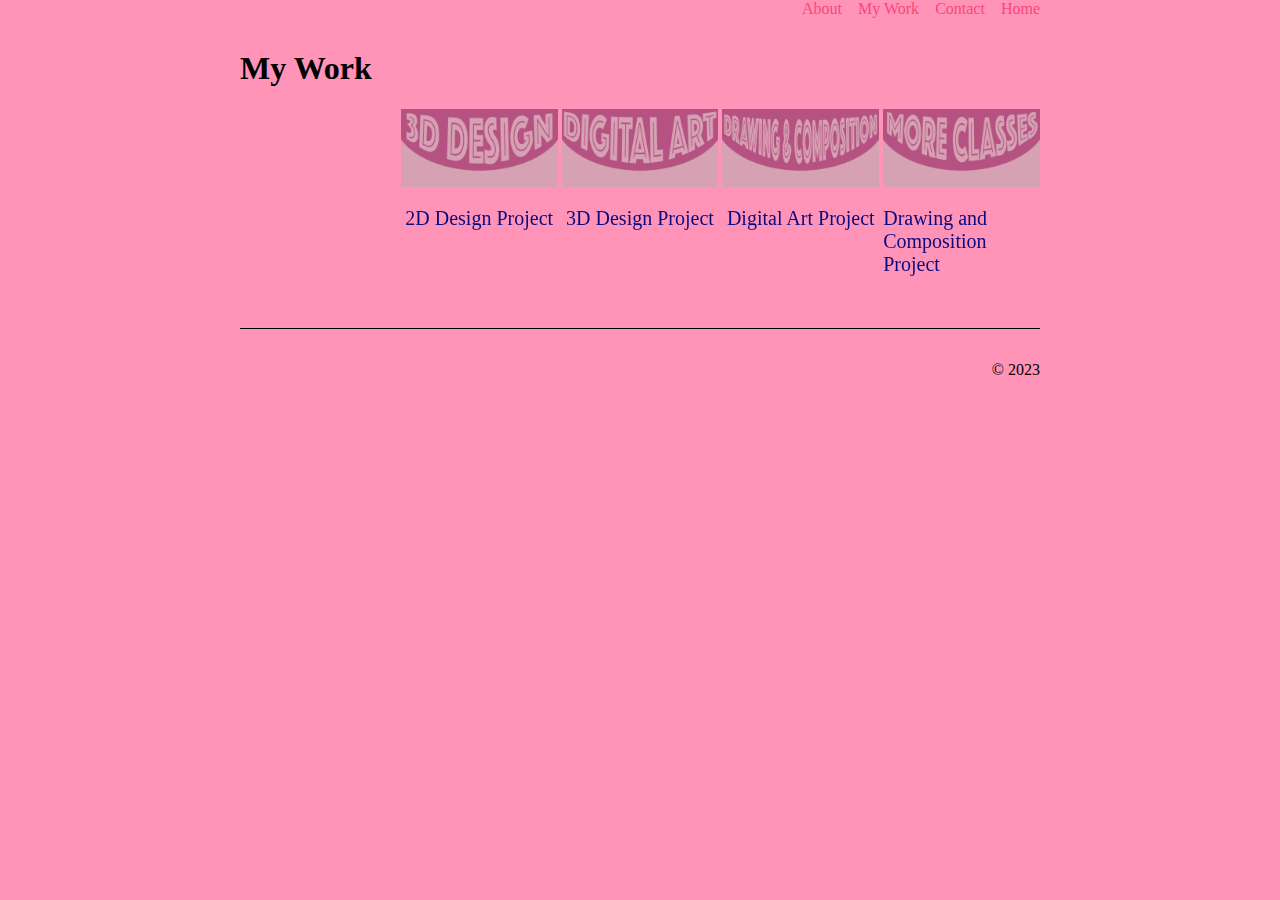
==== 2D.html @ fe66ba27 "adding images" ====
<!doctype html>
<html class="no-js" lang="en">

<head>
  <meta charset="utf-8">
  <title>Project 3: ART3020</title>
  <meta name="description" content="This site will serve the ART 3020 class page">
  <meta name="viewport" content="width=device-width, initial-scale=1">

  <meta property="og:title" content="">
  <meta property="og:type" content="">
  <meta property="og:url" content="">
  <meta property="og:image" content="">

  <link rel="manifest" href="site.webmanifest">
  <link rel="apple-touch-icon" href="icon.png">
  <!-- Place favicon.ico in the root directory -->

  <link rel="stylesheet" href="./css/normalize.css">
  <link rel="stylesheet" href="./css/main.css">

  <meta name="theme-color" content="#fafafa">
</head>

<body>
  <!-- Place your site's HTML here -->
  <div class="hannah-header-wrapper">
    <header class="hannah-header">
      <a href="./index.html">
        <img class="hannah-logo" src="./img/logo.webp" alt="" />
      </a>
      <nav class="hannah-main-nav">
        <a href="./about.html">About</a>
        <a href="./team.html">My Work</a>
        <a href="./contact.html">Contact</a>
        <a href="./index.html">Home</a>
      </nav>
    </header>
  </div>
  <div class="hannah-main-content-wrapper">
    <main class="hannah-main-content">
      <h1>My Work</h1>
      <ul class="hannah-team-list">
        <li>
          <a href="">
            <img src="./img/2d-#1.jpg" alt="">
          </a>
        </li>
        <li>
          <a href="https://design.lsu.edu/art_work_year/first-year/">
            <img src="./img/3D.jpg" alt="">
            <p>2D Design Project</p>
          </a>
        </li>
        <li>
          <a href="https://design.lsu.edu/art_work/art-1012-three-dimensional-design/">
            <img src="./img/Digital-Art.jpg" alt="">
            <p>3D Design Project</p>
          </a>
        </li>
        <li>
          <a href="https://design.lsu.edu/art_work/art-2050-digital-art-i/">
            <img src="./img/Draw&Comp.jpg" alt="">
            <p>Digital Art Project</p>
          </a>
        </li>
        <li>
          <a href="https://design.lsu.edu/art_work/art-1847-drawing-composition/">
            <img src="./img/more-classes.jpg" alt="">
            <p>Drawing and Composition Project</p>
          </a>
        </li>
      </ul>
    </main>
  </div>
  <div class="hannah-footer-wrapper">
    <footer class="hannah-footer">
      <div class="hannah-social-links">
        <a class="hannah-social-link" href="https://www.instagram.com/" target="_blank">
          <img class="hannah-social-link-image" src="./img/phone.png" alt="">
          <span class="hannah-social-link-text sr-only">Instagram</span>
        </a>
        <a class="hannah-social-link" href="https://www.instagram.com/" target="_blank">
          <img class="hannah-social-link-image" src="./img/phone.png" alt="">
          <span class="hannah-social-link-text sr-only">Instagram</span>
        </a>
        <a class="hannah-social-link" href="https://www.instagram.com/" target="_blank">
          <img class="hannah-social-link-image" src="./img/phone.png" alt="">
          <span class="hannah-social-link-text sr-only">Instagram</span>
        </a>
      </div>
      <span>&copy; 2023</span>
    </footer>
  </div>
  <script src="js/main.js"></script>
</body>

</html>
---- css/main.css ----
/* Place CSS styles here */
/* this class is needed to visually hide text from sighted users */
.sr-only {
    position: absolute;
    width: 1px;
    height: 1px;
    padding: 0;
    overflow: hidden;
    clip: rect(0,0,0,0);
    white-space: nowrap;
    -webkit-clip-path: inset(50%);
    clip-path: inset(50%);
    border: 0;
  }
  
  body {
    background-color: rgb(255, 148, 184);
  }
  
  img {
    width: 100%;
    height: auto;
  }
  
  /* HEADER */
  .hannah-header-wrapper,
  .hannah-main-content-wrapper,
  .hannah-footer-wrapper {
    max-width: 800px;
    margin-left: auto;
    margin-right: auto;
  }
  
  .hannah-header {
    display: flex;
    justify-content: space-between;
    align-items: center;
    margin-bottom: 32px;
  }
  
  .hannah-logo {
    width: 130px;
  }
  
  .hannah-main-nav {
    display: flex;
    gap: 16px;
  }
  
  .hannah-main-nav a {
    text-decoration: none;
    color: #fc4579;
    transition: all ease .25s;
  }
  
  .hannah-main-nav a:hover {
    color: black;
  }
  
  .hannah-intro {
      background:
        linear-gradient(
          rgba(255, 0, 204, 0.75),
          rgba(255, 0, 43, 0.75)
        ),
        url(../img/heart-water-splash.jpeg);
      padding-top: 150px;
      padding-bottom: 150px;
      background-position: center;
      background-size: cover;
      display: flex;
      justify-content: center;
    }
  
  
  .hannah-social-link:hover {
    border: 1px solid black;
  }
  
  .hannah-social-links {
    display: flex;
    gap: 16px;
  }
  
  .hannah-social-link-image {
    width: 32px;
  }
  
  .hannah-team-list {
    padding-left: 0;
    list-style-type: none;
    display: grid;
    grid-template-columns: repeat(auto-fit, minmax(120px, 1fr));
    grid-gap: 4px;
  }
  
  @media (max-width: 999px) {
    .hannah-team-list {
        grid-template-columns: repeat(auto-fit, minmax(180px, 1fr));
    }
  }
  
  .hannah-team-list a {
    display: flex;
    flex-direction: column;
    align-items: center;
    filter: grayscale(.5);
    text-decoration: none;
  }
  
  .hannah-team-list a:hover {
    filter: grayscale(0);
  }
  
  .hannah-team-list p {
    font-size: 20px;
  }
  
  .hannah-contact-form {
    border: 1px solid black;
    padding: 20px;
    border-radius: 20px;
    background: rgb(249, 188, 214);
  }
  
  .hannah-feature-content {
    display: flex;
    gap: 40px;
  }
  
  .hannah-feature-image {
    max-width: 250px;
  }
  
  .hannah-feature-images {
    display: flex;
    gap: 12px;
  }
  
  .hannah-footer-wrapper {
    padding-top: 32px;
    border-top: 1px solid black;
    margin-top: 32px;
  }
  
  .hannah-footer {
    display: flex;
    justify-content: space-between;
  }
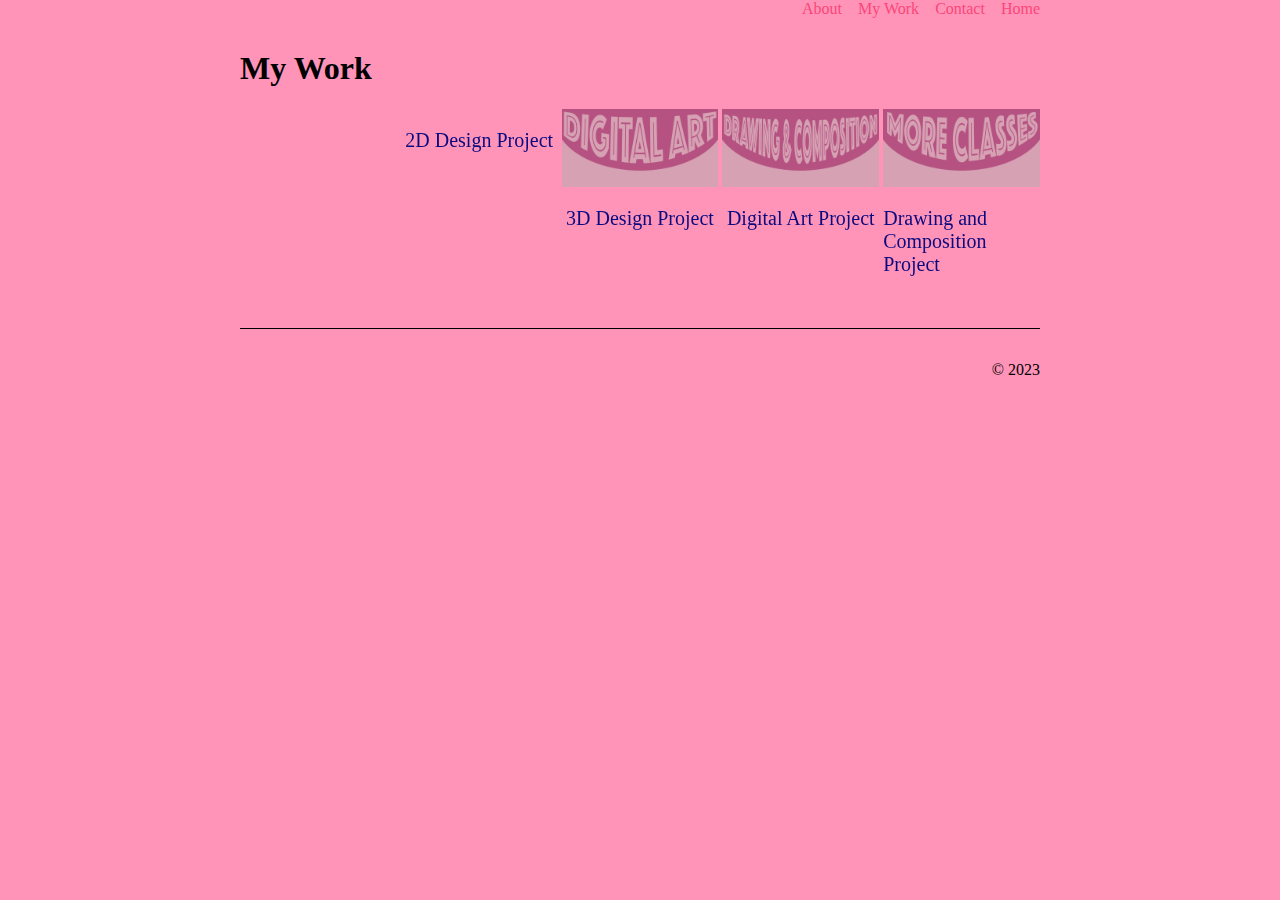
==== commit dde57d2a: "image" ====
--- a/2D.html
+++ b/2D.html
@@ -42,13 +42,13 @@
       <h1>My Work</h1>
       <ul class="hannah-team-list">
         <li>
-          <a href="">
-            <img src="./img/2d-#1.jpg" alt="">
+          <a href="./2D.html">
+            <img src="./img/2d-#1.jpeg" alt="">
           </a>
         </li>
         <li>
           <a href="https://design.lsu.edu/art_work_year/first-year/">
-            <img src="./img/3D.jpg" alt="">
+            <img src="./img/2d-#2.jpg" alt="">
             <p>2D Design Project</p>
           </a>
         </li>
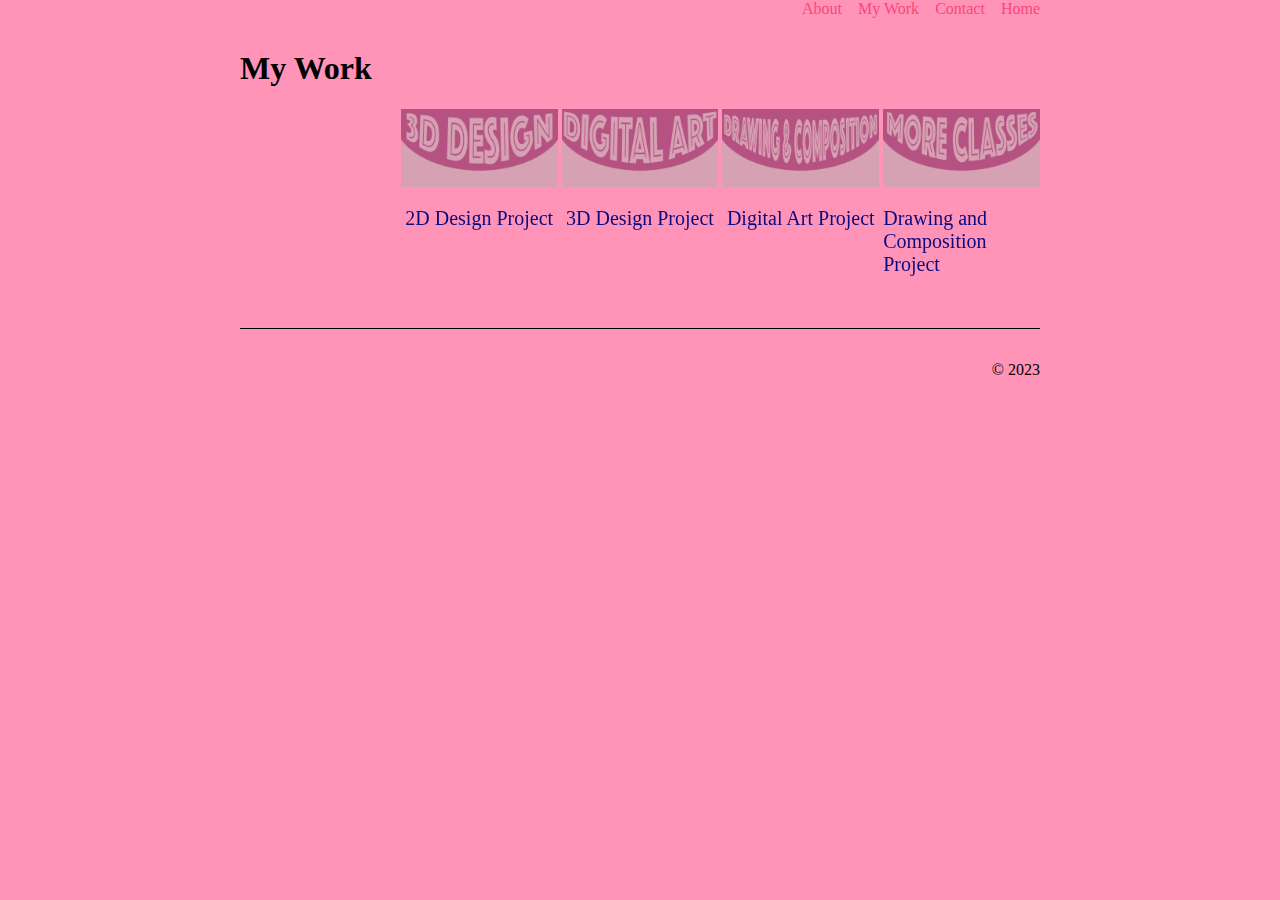
==== commit 9f775fa7: "added 2d html" ====
--- a/2D.html
+++ b/2D.html
@@ -43,12 +43,12 @@
       <ul class="hannah-team-list">
         <li>
           <a href="./2D.html">
-            <img src="./img/2d-#1.jpeg" alt="">
+            <img src="./img/2d-#2.jpg" alt="">
           </a>
         </li>
         <li>
           <a href="https://design.lsu.edu/art_work_year/first-year/">
-            <img src="./img/2d-#2.jpg" alt="">
+            <img src="./img/3D.jpg" alt="">
             <p>2D Design Project</p>
           </a>
         </li>
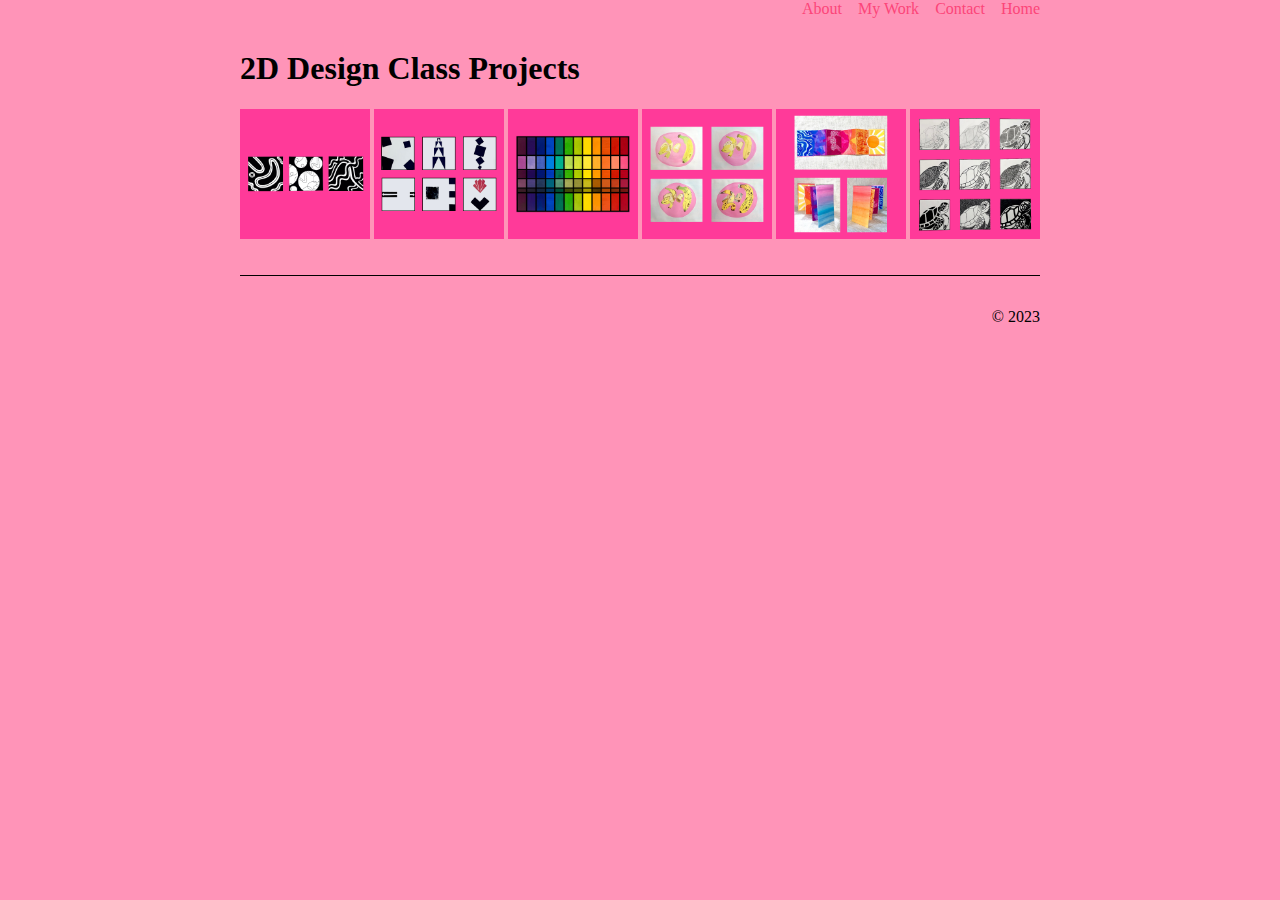
==== commit 6722327d: "adding img to digital art file" ====
--- a/2D.html
+++ b/2D.html
@@ -39,35 +39,30 @@
   </div>
   <div class="hannah-main-content-wrapper">
     <main class="hannah-main-content">
-      <h1>My Work</h1>
+      <h1>2D Design Class Projects</h1>
       <ul class="hannah-team-list">
         <li>
-          <a href="./2D.html">
-            <img src="./img/2d-#2.jpg" alt="">
+            <img src="./img/2d-1.jpg" alt="">
           </a>
         </li>
         <li>
-          <a href="https://design.lsu.edu/art_work_year/first-year/">
-            <img src="./img/3D.jpg" alt="">
-            <p>2D Design Project</p>
+            <img src="./img/2d-2.jpg" alt="">
           </a>
         </li>
         <li>
-          <a href="https://design.lsu.edu/art_work/art-1012-three-dimensional-design/">
-            <img src="./img/Digital-Art.jpg" alt="">
-            <p>3D Design Project</p>
+            <img src="./img/2d-3.jpg" alt="">
           </a>
         </li>
         <li>
-          <a href="https://design.lsu.edu/art_work/art-2050-digital-art-i/">
-            <img src="./img/Draw&Comp.jpg" alt="">
-            <p>Digital Art Project</p>
+            <img src="./img/2d-4.jpg" alt="">
           </a>
         </li>
         <li>
-          <a href="https://design.lsu.edu/art_work/art-1847-drawing-composition/">
-            <img src="./img/more-classes.jpg" alt="">
-            <p>Drawing and Composition Project</p>
+            <img src="./img/2d-5.jpg" alt="">
+          </a>
+        </li>
+        <li>
+            <img src="./img/2d-6.jpg" alt="">
           </a>
         </li>
       </ul>
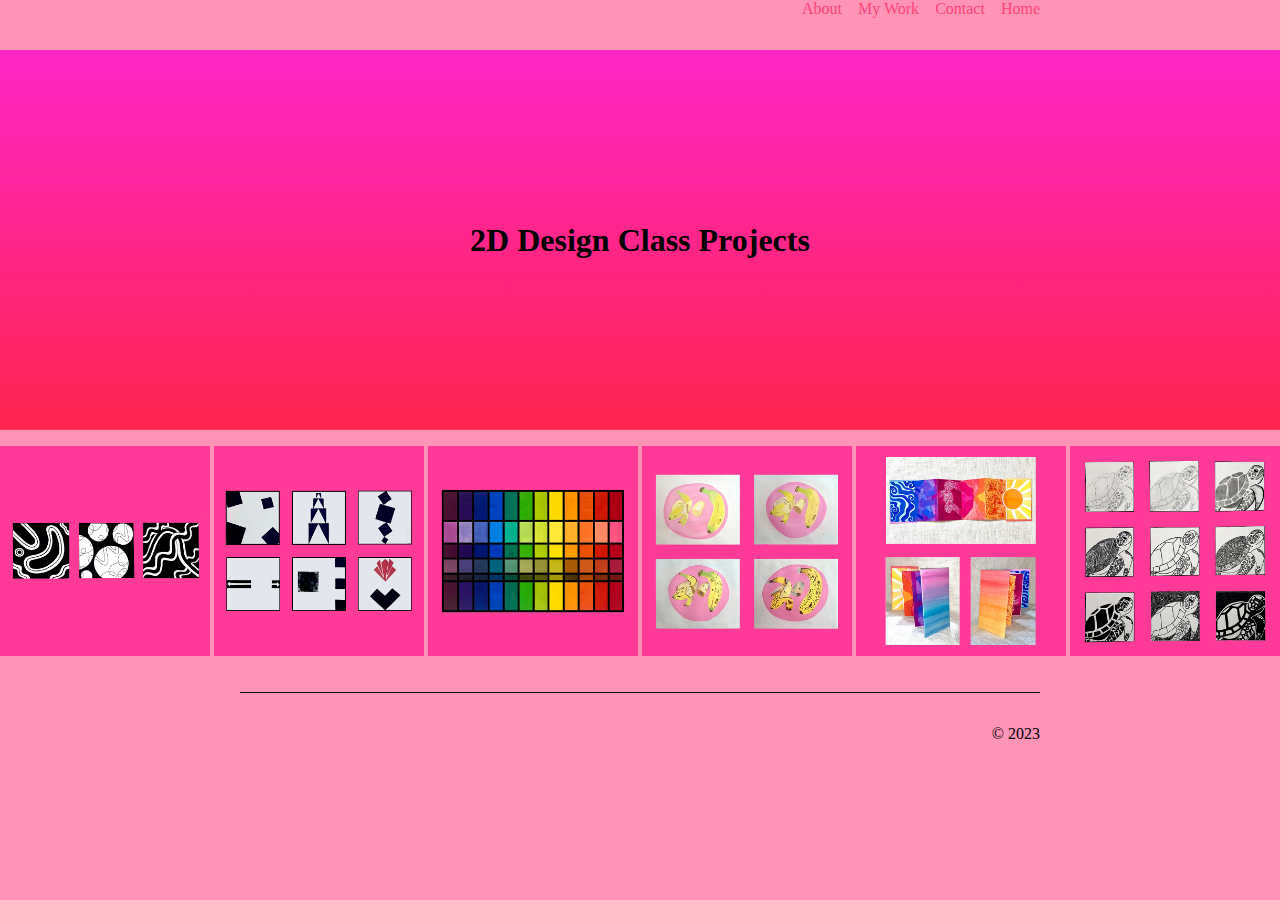
==== commit 912370b4: "making layout adjustments" ====
--- a/2D.html
+++ b/2D.html
@@ -37,9 +37,9 @@
       </nav>
     </header>
   </div>
-  <div class="hannah-main-content-wrapper">
-    <main class="hannah-main-content">
-      <h1>2D Design Class Projects</h1>
+  <div class="hannah-intro">
+    <h1>2D Design Class Projects</h1>
+  </div>
       <ul class="hannah-team-list">
         <li>
             <img src="./img/2d-1.jpg" alt="">
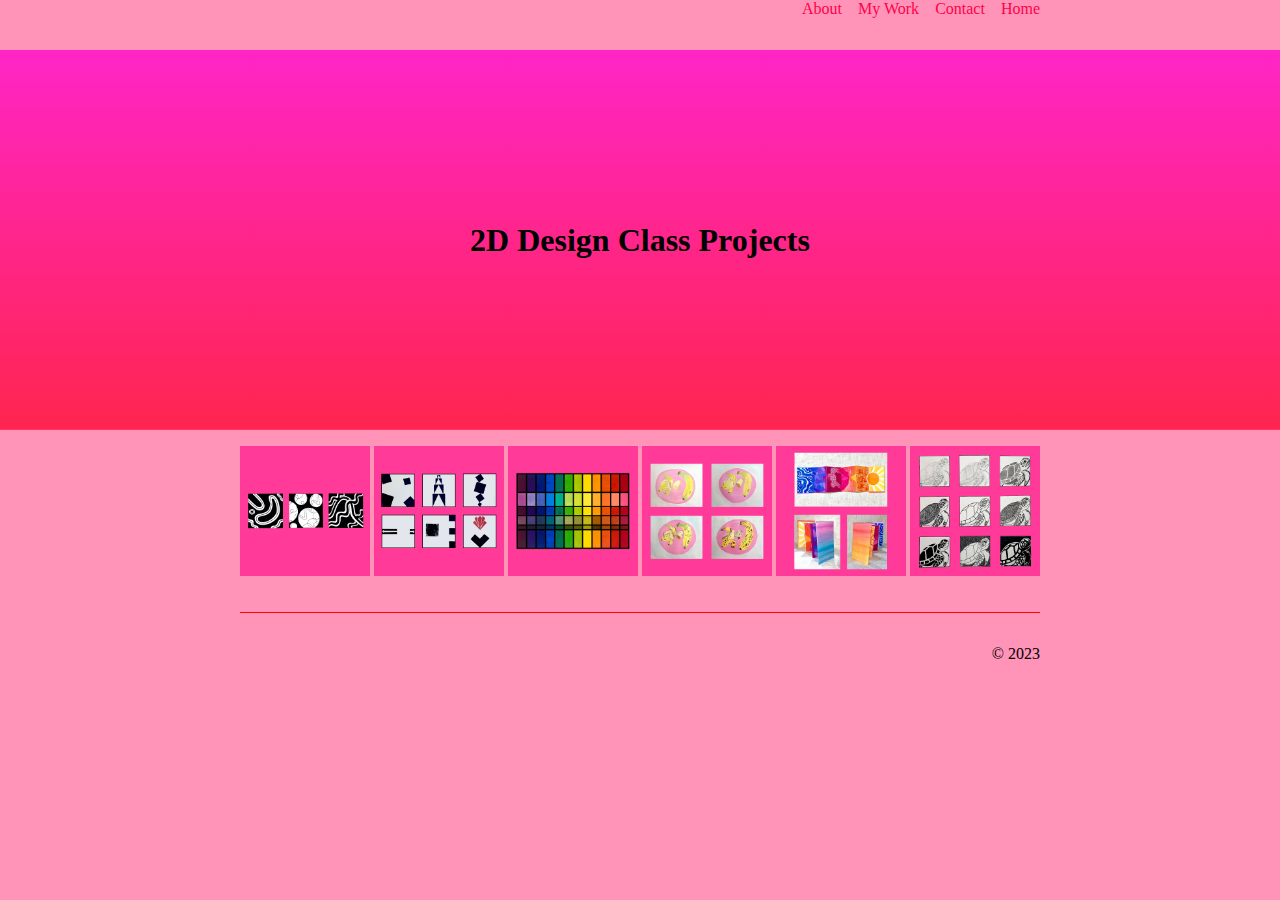
==== commit 0e218011: "fixing headers to all my work files" ====
--- a/2D.html
+++ b/2D.html
@@ -36,10 +36,15 @@
         <a href="./index.html">Home</a>
       </nav>
     </header>
-  </div>
-  <div class="hannah-intro">
-    <h1>2D Design Class Projects</h1>
-  </div>
+    <div class="hannah-main-content-wrapper">
+      <main class="hannah-main-content">
+      </header>
+   </div>
+</div>
+<div class="hannah-intro">
+  <h1>2D Design Class Projects</h1>
+</div>
+  <div class="hannah-main-content-wrapper">
       <ul class="hannah-team-list">
         <li>
             <img src="./img/2d-1.jpg" alt="">
--- a/css/main.css
+++ b/css/main.css
@@ -49,7 +49,7 @@
   
   .hannah-main-nav a {
     text-decoration: none;
-    color: #fc4579;
+    color: #ff0048;
     transition: all ease .25s;
   }
   
@@ -139,7 +139,7 @@
   
   .hannah-footer-wrapper {
     padding-top: 32px;
-    border-top: 1px solid black;
+    border-top: 1px solid rgb(255, 3, 3);
     margin-top: 32px;
   }
   
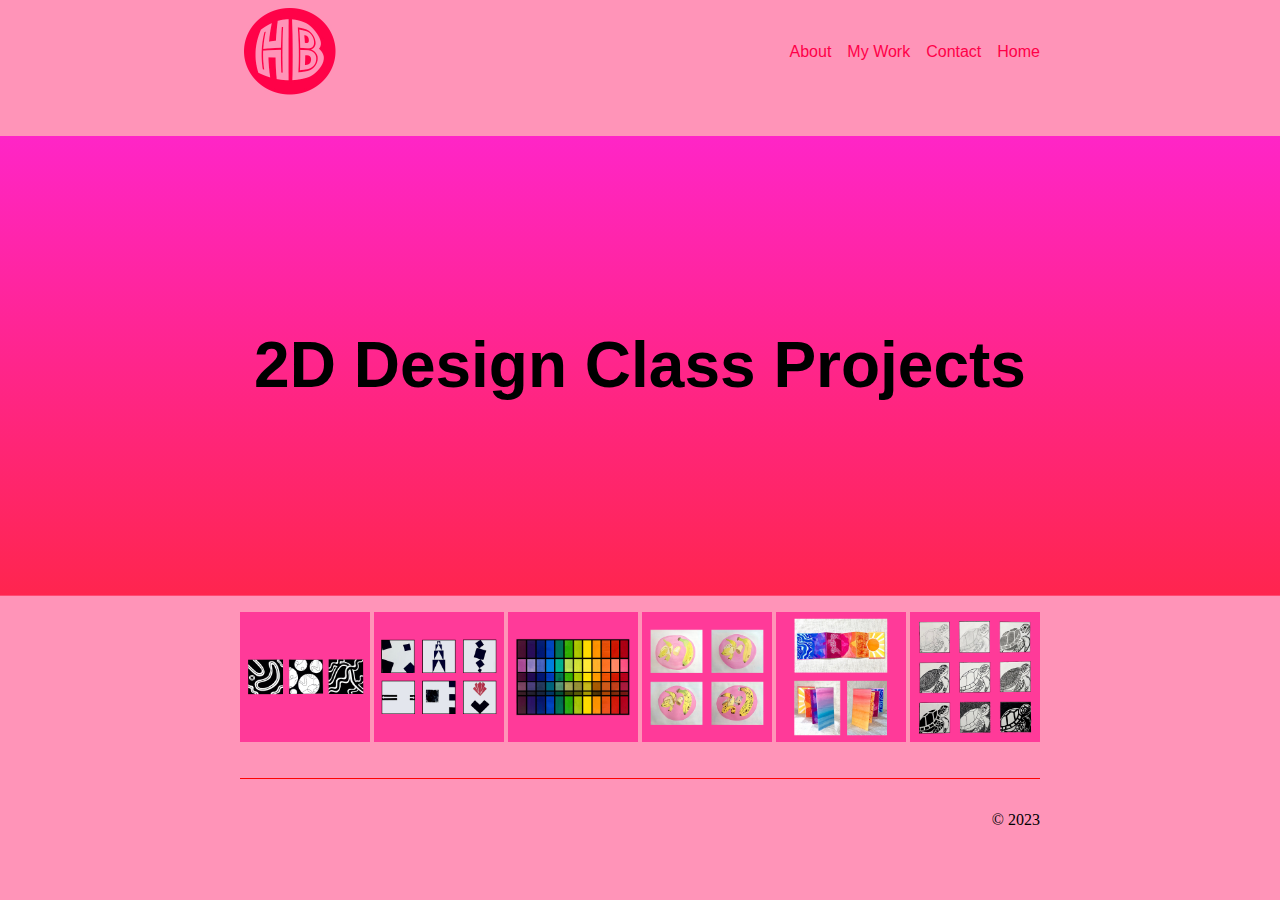
==== commit 97aef5a1: "Added logo to all pages" ====
--- a/2D.html
+++ b/2D.html
@@ -27,7 +27,7 @@
   <div class="hannah-header-wrapper">
     <header class="hannah-header">
       <a href="./index.html">
-        <img class="hannah-logo" src="./img/logo.webp" alt="" />
+        <img class="hannah-logo" src="./img/HB-RED.jpg" alt="" />
       </a>
       <nav class="hannah-main-nav">
         <a href="./about.html">About</a>
--- a/css/main.css
+++ b/css/main.css
@@ -12,7 +12,7 @@
     clip-path: inset(50%);
     border: 0;
   }
-  
+
   body {
     background-color: rgb(255, 148, 184);
   }
@@ -22,11 +22,21 @@
     height: auto;
   }
   
+@keyframes SlideIn {
+  from {
+    transform: translateX(-800px);
+  }
+  to {
+    transform: translateX(0);
+  }
+}
+
   /* HEADER */
   .hannah-header-wrapper,
   .hannah-main-content-wrapper,
   .hannah-footer-wrapper {
     max-width: 800px;
+    align-items: center;
     margin-left: auto;
     margin-right: auto;
   }
@@ -36,25 +46,30 @@
     justify-content: space-between;
     align-items: center;
     margin-bottom: 32px;
+    text-align: center;
   }
   
   .hannah-logo {
-    width: 130px;
+    width: 100px;
   }
   
   .hannah-main-nav {
-    display: flex;
+    display:inline-flex;
     gap: 16px;
+    font-family: 'DM Sans', sans-serif;
+    font-family: 'Prompt', sans-serif;
+    font-weight: 400;
   }
   
   .hannah-main-nav a {
     text-decoration: none;
     color: #ff0048;
     transition: all ease .25s;
+    
   }
   
   .hannah-main-nav a:hover {
-    color: black;
+    color: rgb(0, 0, 0);
   }
   
   .hannah-intro {
@@ -70,6 +85,7 @@
       background-size: cover;
       display: flex;
       justify-content: center;
+      align-items: center;
     }
   
   
@@ -104,12 +120,12 @@
     display: flex;
     flex-direction: column;
     align-items: center;
-    filter: grayscale(.5);
+    filter: opacity(100);
     text-decoration: none;
   }
   
   .hannah-team-list a:hover {
-    filter: grayscale(0);
+    filter: opacity(.5);
   }
   
   .hannah-team-list p {
@@ -117,10 +133,14 @@
   }
   
   .hannah-contact-form {
-    border: 1px solid black;
+    border: 3px solid black;
     padding: 20px;
     border-radius: 20px;
-    background: rgb(249, 188, 214);
+    background: rgba(255, 0, 204, 0.206);
+    color: #ff0048;
+    font-family: 'DM Sans', sans-serif;
+    font-family: 'Prompt', sans-serif;
+    font-weight: 400;
   }
   
   .hannah-feature-content {
@@ -146,4 +166,40 @@
   .hannah-footer {
     display: flex;
     justify-content: space-between;
+  }
+  h1 {
+    font-family: 'DM Sans', sans-serif;
+    font-family: 'Prompt', sans-serif;
+    font-weight: 800;
+  }
+.hannah-intro h1 {
+    font-size: clamp(3rem, 1rem + 10vw, 4rem);
+    text-align: center;
+    animation-name: SlideIn;
+    animation-duration: 1s;
+    animation-timing-function: ease-in;
+    animation-iteration-count: 1;
+    animation-direction: normal;
+    animation-fill-mode: both;
+  }
+  h2 {
+    font-family: 'DM Sans', sans-serif;
+    font-family: 'Prompt', sans-serif;
+    font-weight: 400;
+    color: #ff0048;
+  }
+  p {
+    font-family: 'DM Sans', sans-serif;
+    font-family: 'Prompt', sans-serif;
+    font-weight: 200;
+    color: #ff0048;
+  }
+  li {
+    font-family: 'DM Sans', sans-serif;
+    font-family: 'Prompt', sans-serif;
+    font-weight: 200;
+    color: #ff0048;
+  }
+  a {
+    color: #ff0048;
   }